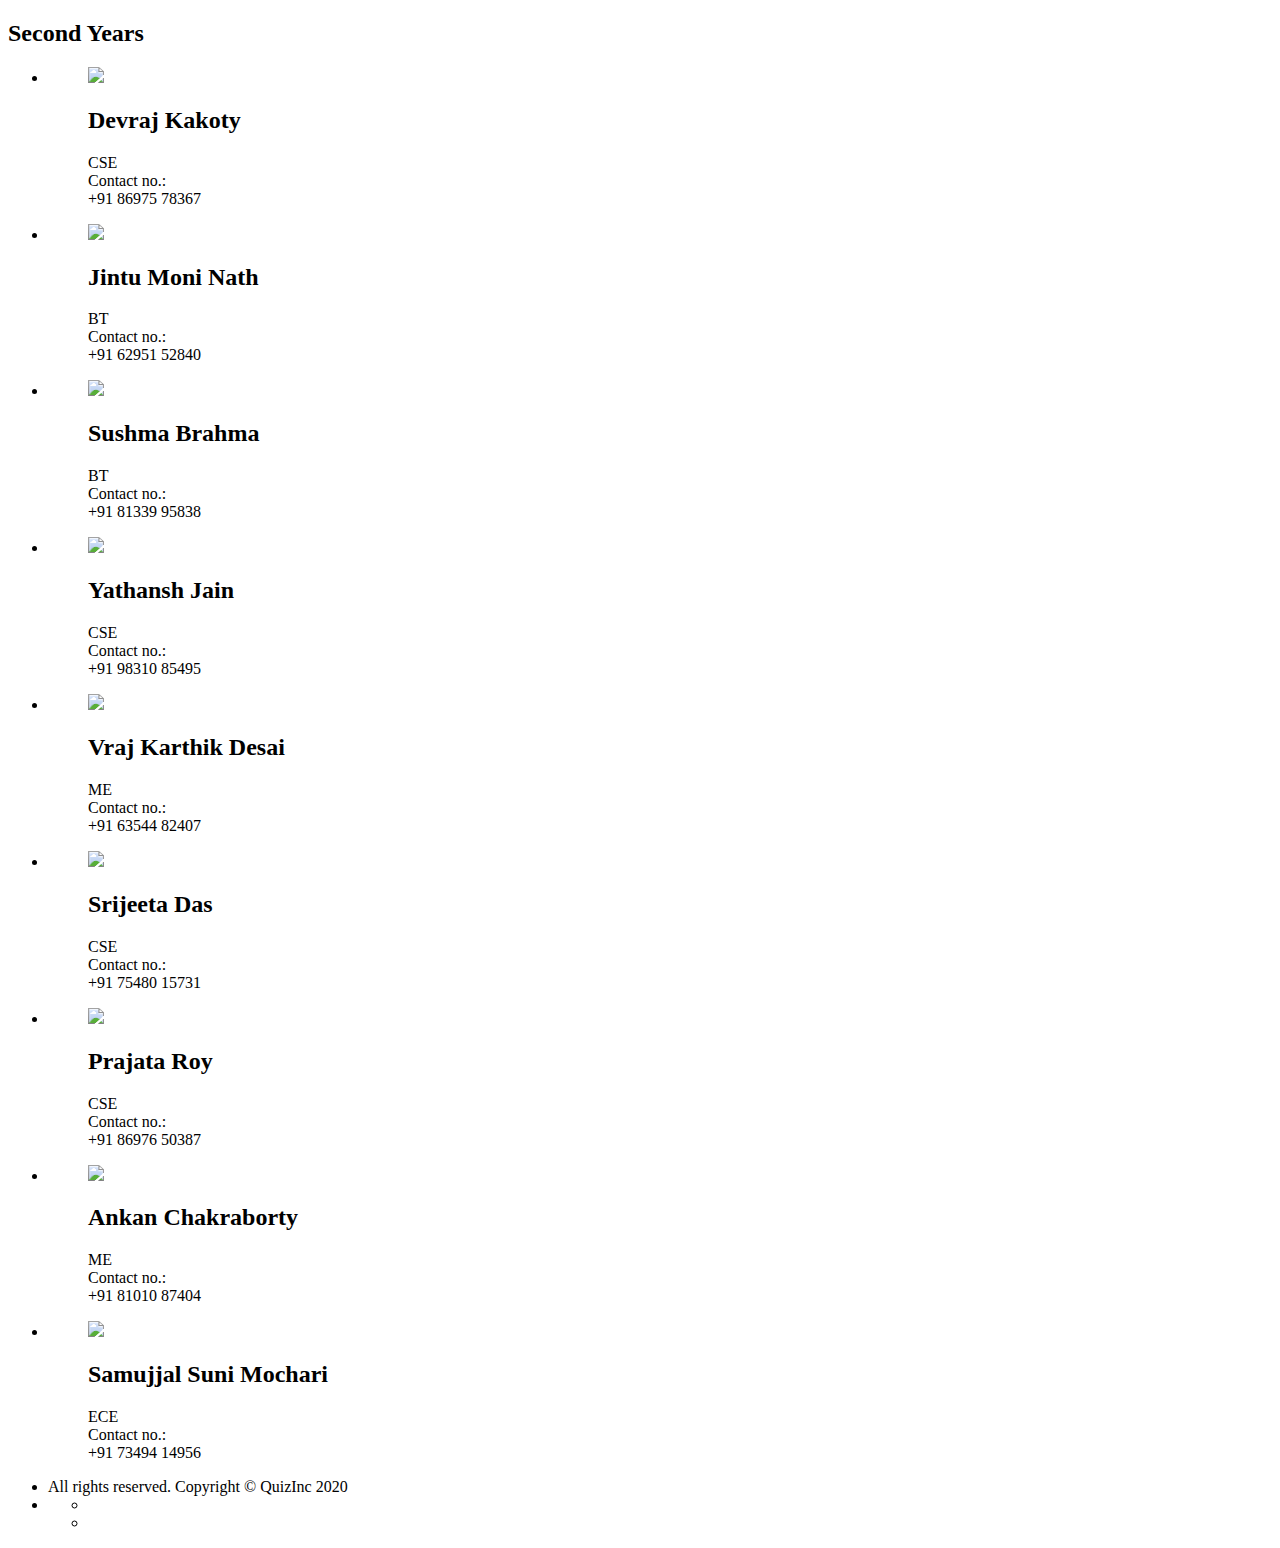
==== second.html @ 8e9684e0 "Update second.html" ====
<!DOCTYPE html><html lang="en-US" >
<!-- Mirrored from themehunk.com/wp-themes/featuredlite/ by HTTrack Website Copier/3.x [XR&CO'2014], Thu, 26 Dec 2019 06:29:05 GMT -->
<!-- Added by HTTrack --><meta http-equiv="content-type" content="text/html;charset=UTF-8" /><!-- /Added by HTTrack -->
<head><meta charset="UTF-8" /><meta name="viewport" content="width=device-width, initial-scale=1.0, maximum-scale=1.0, user-scalable=0" /><link rel="profile" href="http://gmpg.org/xfn/11" /><link rel="pingback" href="xmlrpc.php" />
  <title>Quiz Inc. | 2nd Years</title>
  <link rel="shortcut icon" type="image/png" href="images/favicon.ico"/>
  <link rel="alternate" type="application/rss+xml" title="Business onepage theme &raquo; Feed" href="feed/index.html" /><link rel="alternate" type="application/rss+xml" title="Business onepage theme &raquo; Comments Feed" href="comments/feed/index.html" /><link rel='stylesheet' id='wp-block-library-css'  href='wp-includes/css/dist/block-library/style.min.css' type='text/css' media='all' /><link rel='stylesheet' id='wp-block-library-theme-css'  href='wp-includes/css/dist/block-library/theme.min.css' type='text/css' media='all' /><link rel='stylesheet' id='wc-block-style-css'  href='wp-content/plugins/woocommerce/packages/woocommerce-blocks/build/wc-block-style.min.css' type='text/css' media='all' /><link rel='stylesheet' id='woocommerce-layout-css'  href='wp-content/plugins/woocommerce/assets/css/woocommerce-layout.min.css' type='text/css' media='all' /><link rel='stylesheet' id='woocommerce-smallscreen-css'  href='wp-content/plugins/woocommerce/assets/css/woocommerce-smallscreen.min.css' type='text/css' media='only screen and (max-width: 768px)' /><link rel='stylesheet' id='woocommerce-general-css'  href='wp-content/plugins/woocommerce/assets/css/woocommerce-general.min.css' type='text/css' media='all' /><style id='woocommerce-inline-inline-css' type='text/css'>.woocommerce form .form-row .required { visibility: visible; }</style><link rel='stylesheet' id='animate-css'  href='wp-content/themes/featuredlite/css/animate.min.css' type='text/css' media='all' /><link rel='stylesheet' id='featuredlite-font-awesome-css'  href='wp-content/themes/featuredlite/css/font-awesome/css/featuredlite-font-awesome.min.css' type='text/css' media='all' /><link rel='stylesheet' id='featuredlite-font-awesome-old-css'  href='wp-content/themes/featuredlite/css/font-awesome/css/featuredlite-font-awesome-old.min.css' type='text/css' media='all' /><link rel='stylesheet' id='owl-carousel-css'  href='wp-content/themes/featuredlite/css/owl-carousel.min.css' type='text/css' media='all' /><link rel='stylesheet' id='featuredlite-style-css'  href='wp-content/themes/featuredlite/featuredlite-style.min.css' type='text/css' media='all' /><style id='featuredlite-style-inline-css' type='text/css'>#header .header-img{ background-image:url(wp-content/uploads/sites/42/2017/07/slide2.jpg); }</style><link rel='stylesheet' id='lfb_f_css-css'  href='wp-content/plugins/lead-form-builder/css/lfb_f_css.min.css' type='text/css' media='all' /><link rel='stylesheet' id='font-awesome-css'  href='wp-content/plugins/lead-form-builder/font-awesome/css/font-awesome.min.css' type='text/css' media='all' /> <script type='text/javascript' src='wp-includes/js/jquery/jquery.js'></script> <script type='text/javascript' src='wp-includes/js/jquery/jquery-migrate.min.js'></script> <link rel='https://api.w.org/' href='wp-json/index.html' /><link rel="EditURI" type="application/rsd+xml" title="RSD" href="xmlrpc0db0.php?rsd" /><link rel="wlwmanifest" type="application/wlwmanifest+xml" href="wp-includes/wlwmanifest.xml" /><meta name="generator" content="WordPress 5.3.2" /><meta name="generator" content="WooCommerce 3.8.1" /><link rel="canonical" href="index.html" /><link rel='shortlink' href='index.html' /><link rel="alternate" type="application/json+oembed" href="wp-json/oembed/1.0/embed0501.json?url=https%3A%2F%2Fthemehunk.com%2Fwp-themes%2Ffeaturedlite%2F" /><link rel="alternate" type="text/xml+oembed" href="wp-json/oembed/1.0/embed2a89?url=https%3A%2F%2Fthemehunk.com%2Fwp-themes%2Ffeaturedlite%2F&amp;format=xml" /><style type='text/css'>.loader {
    border-top: 2px solid #f16c20;
}
</style>
</head>
<body id="page-top" class="home page-template page-template-home-template page-template-home-template-php page page-id-4 wp-custom-logo wp-embed-responsive theme-featuredlite woocommerce-no-js" >
    <section id="team" class="client-team-section">
      <div class="container">
        <h2 class="head-text wow fadeInLeft" data-wow-duration="1s">Second Years</h2>
        <ul class="multiple-team-section wow fadeInRight" data-wow-duration="1s">
          <li class="multi-team first"><figure class="team-box blue">
             <img src="images/devraj.jpg">
             <figcaption>
               <h2><a>Devraj Kakoty</a></h2>
               <p>CSE<br>Contact no.:<br>+91 86975 78367</p>
               <div class="icons">
                 <a href="https://www.facebook.com/devraj.kakoty.5"><i class="fa fa-facebook" aria-hidden="true"></i></a>
               </div>
              </figcaption>
            </figure>
          </li>
          <li class="multi-team first"><figure class="team-box blue">
             <img src="images/jintu.jpg">
             <figcaption>
               <h2><a>Jintu Moni Nath</a></h2>
               <p>BT<br>Contact no.:<br>+91 62951 52840</p>
               <div class="icons">
                 <a href="https://www.facebook.com/profile.php?id=100008538125321"><i class="fa fa-facebook" aria-hidden="true"></i></a>
               </div>
              </figcaption>
            </figure>
          </li>
          <li class="multi-team first"><figure class="team-box blue">
             <img src="images/sushma.jpg">
             <figcaption>
               <h2><a>Sushma Brahma</a></h2>
               <p>BT<br>Contact no.:<br>+91 81339 95838</p>
               <!--<div class="icons">
                 <a href="https://www.facebook.com/baidik.sarbadhyaksha"><i class="fa fa-facebook" aria-hidden="true"></i></a>
               </div>-->
              </figcaption>
            </figure>
          </li>
          <li class="multi-team first"><figure class="team-box blue">
             <img src="images/yathansh.jpg">
             <figcaption>
               <h2><a>Yathansh Jain</a></h2>
               <p>CSE<br>Contact no.:<br>+91 98310 85495</p>
               <div class="icons">
                 <a href="https://www.facebook.com/yathansh.jain"><i class="fa fa-facebook" aria-hidden="true"></i></a>
               </div>
              </figcaption>
            </figure>
          </li>
          <li class="multi-team first"><figure class="team-box blue">
             <img src="images/vraj.jpg">
             <figcaption>
               <h2><a>Vraj Karthik Desai</a></h2>
               <p>ME<br>Contact no.:<br>+91 63544 82407</p>
               <div class="icons">
                 <a href="https://www.facebook.com/vraj.desai.397"><i class="fa fa-facebook" aria-hidden="true"></i></a>
               </div>
              </figcaption>
            </figure>
          </li>
          <li class="multi-team first"><figure class="team-box blue">
             <img src="images/srijeeta.JPG">
             <figcaption>
               <h2><a>Srijeeta Das</a></h2>
               <p>CSE<br>Contact no.:<br>+91 75480 15731</p>
               <div class="icons">
                 <a href="https://www.facebook.com/parkjimini69"><i class="fa fa-facebook" aria-hidden="true"></i></a>
               </div>
              </figcaption>
            </figure>
          </li>
          <li class="multi-team first"><figure class="team-box blue">
             <img src="images/prajata.jpg">
             <figcaption>
               <h2><a>Prajata Roy</a></h2>
               <p>CSE<br>Contact no.:<br>+91 86976 50387</p>
               <div class="icons">
                 <a href="https://www.facebook.com/prajata.roy"><i class="fa fa-facebook" aria-hidden="true"></i></a>
               </div>
              </figcaption>
            </figure>
          </li>
          <li class="multi-team first"><figure class="team-box blue">
             <img src="images/ankan.jpg">
             <figcaption>
               <h2><a>Ankan Chakraborty</a></h2>
               <p>ME<br>Contact no.:<br>+91 81010 87404</p>
               <div class="icons">
                 <a href="facebook.com/ankan.chakraborty.02"><i class="fa fa-facebook" aria-hidden="true"></i></a>
               </div>
              </figcaption>
            </figure>
          </li>
          <li class="multi-team first"><figure class="team-box blue">
             <img src="images/sam.jpg">
             <figcaption>
               <h2><a>Samujjal Suni Mochari</a></h2>
               <p>ECE<br>Contact no.:<br>+91 73494 14956</p>
               <div class="icons">
                 <a href="https://www.facebook.com/samujjal.sunim"><i class="fa fa-facebook" aria-hidden="true"></i></a>
               </div>
              </figcaption>
            </figure>
          </li>
          </ul>
       </div>
     </section>
     <div class="footer-wrapper">
       <!-- Footer wrapper start -->
            <div class="footer-copyright">
             <div class="container">
               <ul>
                 <li class="copyright">All rights reserved. Copyright &copy; QuizInc 2020</li>
                 <li class="social-icon">
                   <ul>
                     <li>
                       <a target='_blank' href="https://www.facebook.com/quizinc.nitd/?epa=SEARCH_BOX" ><i class='fab fa-facebook-f'></i></a>
                     </li>
                     <li>
                       <a target='_blank' href="https://www.instagram.com/quizincnitdgp/" ><i class='fab fa-instagram'></i></a>
                     </li>
                   </ul>
                 </li>
               </ul>
             </div>
           </div>
 		</script>
     <script defer type='text/javascript' src='wp-content/plugins/woocommerce/assets/js/jquery-blockui/jquery.blockUI.min.js'></script> <script type='text/javascript'>/* <![CDATA[ */
 var wc_add_to_cart_params = {"ajax_url":"\/wp-themes\/featuredlite\/wp-admin\/admin-ajax.php","wc_ajax_url":"\/wp-themes\/featuredlite\/?wc-ajax=%%endpoint%%","i18n_view_cart":"View cart","cart_url":"https:\/\/themehunk.com\/wp-themes\/featuredlite","is_cart":"","cart_redirect_after_add":"no"};
 /* ]]> */</script> <script defer type='text/javascript' src='wp-content/plugins/woocommerce/assets/js/frontend/add-to-cart.min.js'></script> <script defer type='text/javascript' src='wp-content/plugins/woocommerce/assets/js/js-cookie/js.cookie.min.js'></script> <script type='text/javascript'>/* <![CDATA[ */
 var woocommerce_params = {"ajax_url":"\/wp-themes\/featuredlite\/wp-admin\/admin-ajax.php","wc_ajax_url":"\/wp-themes\/featuredlite\/?wc-ajax=%%endpoint%%"};
 /* ]]> */</script> <script defer type='text/javascript' src='wp-content/plugins/woocommerce/assets/js/frontend/woocommerce.min.js'></script> <script type='text/javascript'>/* <![CDATA[ */
 var wc_cart_fragments_params = {"ajax_url":"\/wp-themes\/featuredlite\/wp-admin\/admin-ajax.php","wc_ajax_url":"\/wp-themes\/featuredlite\/?wc-ajax=%%endpoint%%","cart_hash_key":"wc_cart_hash_190e58231d12f5d456f39e61c8d2fc94","fragment_name":"wc_fragments_190e58231d12f5d456f39e61c8d2fc94","request_timeout":"5000"};
 /* ]]> */</script> <script defer type='text/javascript' src='wp-content/plugins/woocommerce/assets/js/frontend/cart-fragments.min.js'></script> <script defer type='text/javascript' src='wp-content/uploads/sites/42/siteground-optimizer-assets/wow.min.js'></script> <script defer type='text/javascript' src='wp-content/uploads/sites/42/siteground-optimizer-assets/easing.min.js'></script> <script defer type='text/javascript' src='wp-content/uploads/sites/42/siteground-optimizer-assets/classie.min.js'></script> <script defer type='text/javascript' src='wp-content/uploads/sites/42/siteground-optimizer-assets/owl-carousel.min.js'></script> <script defer type='text/javascript' src='wp-content/uploads/sites/42/siteground-optimizer-assets/featuredlite-custom.min.js'></script> <script defer type='text/javascript' src='wp-includes/js/comment-reply.min.js'></script> <script defer type='text/javascript' src='wp-includes/js/jquery/ui/core.min.js'></script> <script defer type='text/javascript' src='wp-includes/js/jquery/ui/datepicker.min.js'></script> <script defer type='text/javascript'>jQuery(document).ready(function(jQuery){jQuery.datepicker.setDefaults({"closeText":"Close","currentText":"Today","monthNames":["January","February","March","April","May","June","July","August","September","October","November","December"],"monthNamesShort":["Jan","Feb","Mar","Apr","May","Jun","Jul","Aug","Sep","Oct","Nov","Dec"],"nextText":"Next","prevText":"Previous","dayNames":["Sunday","Monday","Tuesday","Wednesday","Thursday","Friday","Saturday"],"dayNamesShort":["Sun","Mon","Tue","Wed","Thu","Fri","Sat"],"dayNamesMin":["S","M","T","W","T","F","S"],"dateFormat":"MM d, yy","firstDay":1,"isRTL":false});});</script> <script type='text/javascript'>/* <![CDATA[ */
 var frontendajax = {"ajaxurl":"https:\/\/themehunk.com\/wp-themes\/featuredlite\/wp-admin\/admin-ajax.php"};
 /* ]]> */</script> <script defer type='text/javascript' src='wp-content/uploads/sites/42/siteground-optimizer-assets/lfb_f_js.min.js'></script> <script type='text/javascript' src='wp-includes/js/wp-embed.min.js'></script> </body>
 <!-- Mirrored from themehunk.com/wp-themes/featuredlite/ by HTTrack Website Copier/3.x [XR&CO'2014], Thu, 26 Dec 2019 06:30:18 GMT -->
 </html>
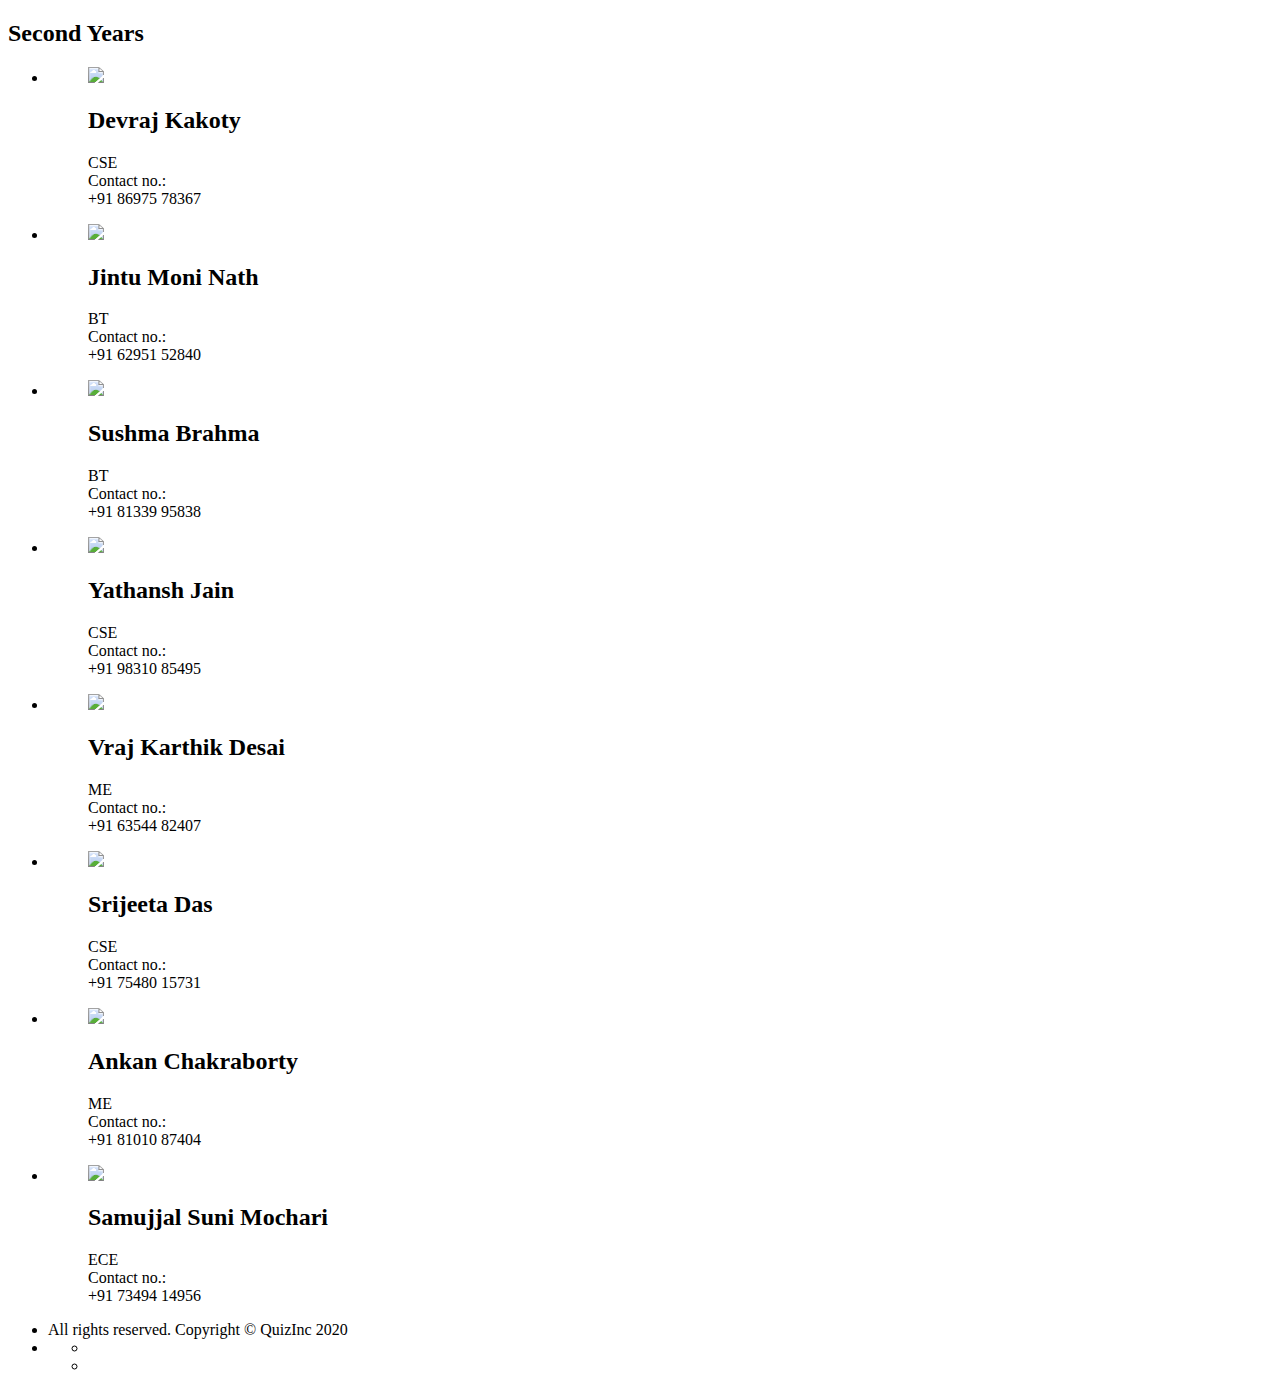
==== commit a2ef1680: "Update second.html" ====
--- a/second.html
+++ b/second.html
@@ -80,7 +80,7 @@
               </figcaption>
             </figure>
           </li>
-          <li class="multi-team first"><figure class="team-box blue">
+        <!--  <li class="multi-team first"><figure class="team-box blue">
              <img src="images/prajata.jpg">
              <figcaption>
                <h2><a>Prajata Roy</a></h2>
@@ -90,7 +90,7 @@
                </div>
               </figcaption>
             </figure>
-          </li>
+          </li>-->
           <li class="multi-team first"><figure class="team-box blue">
              <img src="images/ankan.jpg">
              <figcaption>
